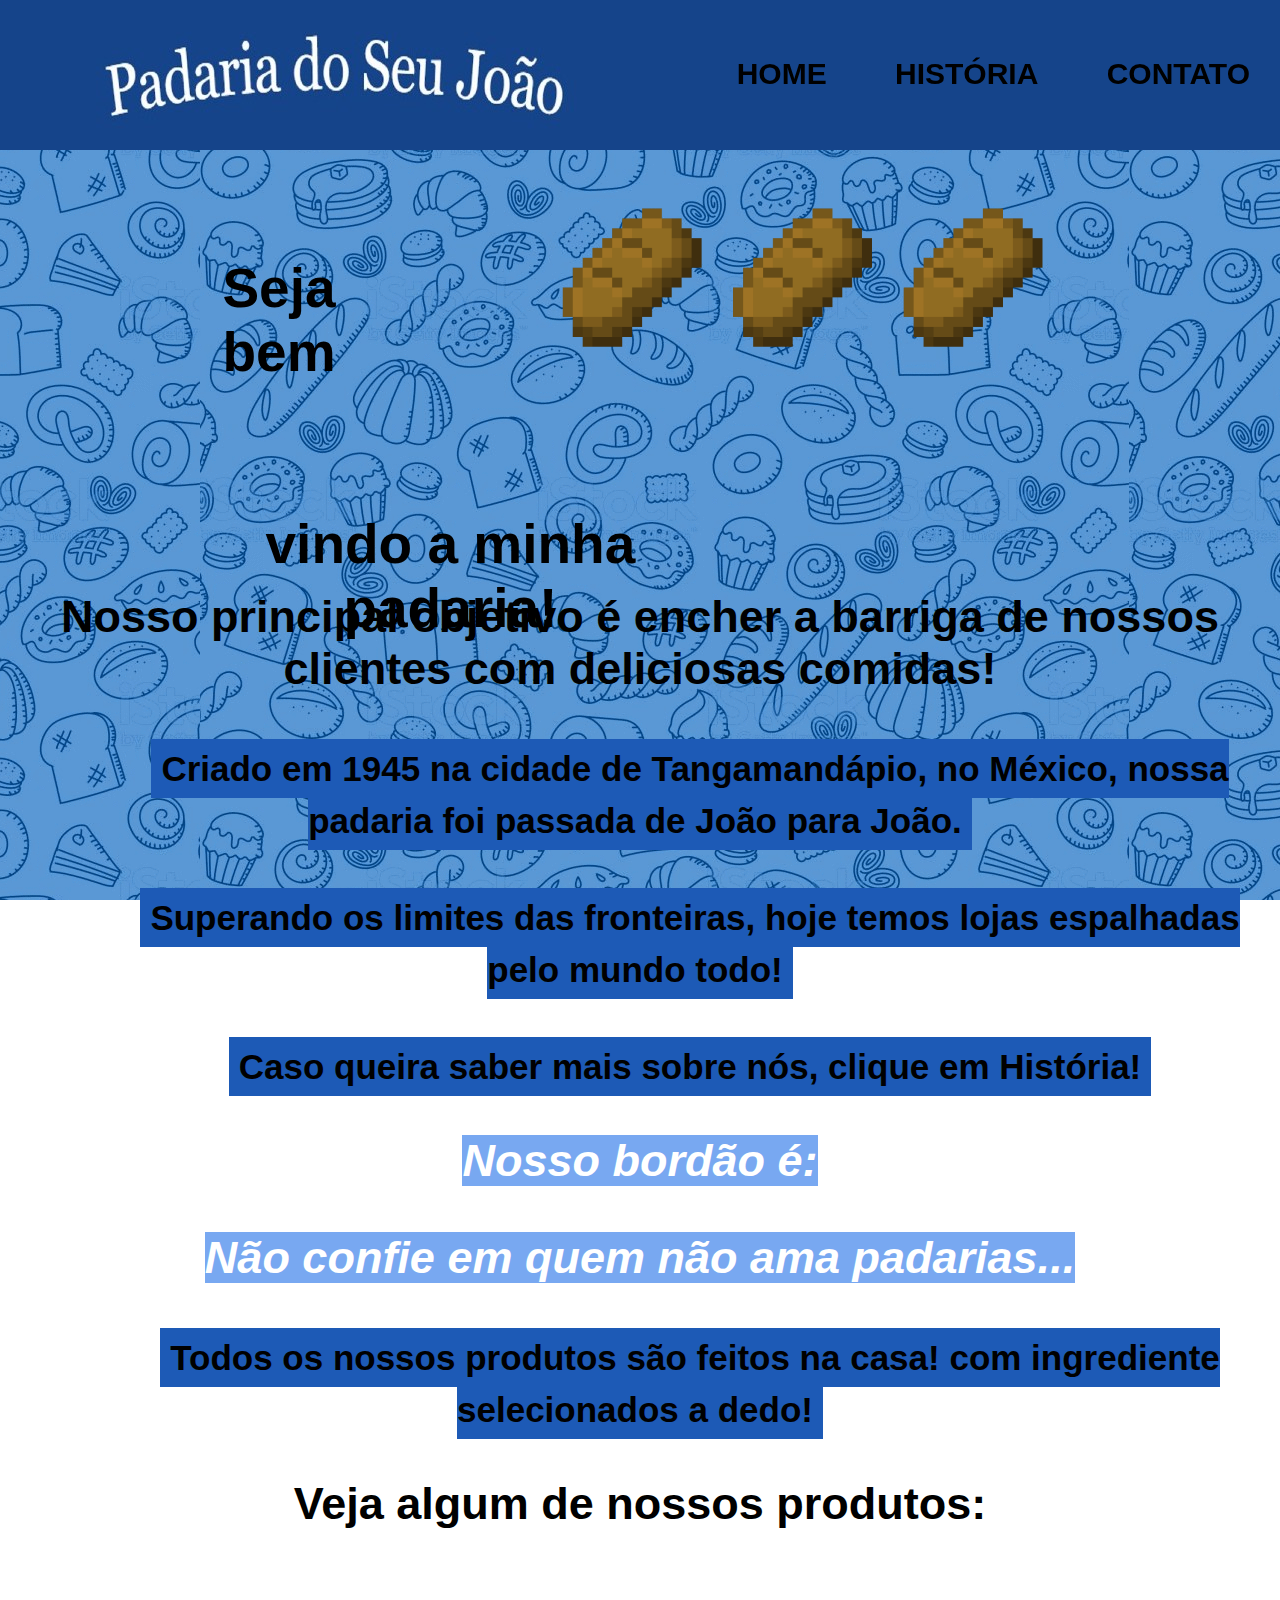
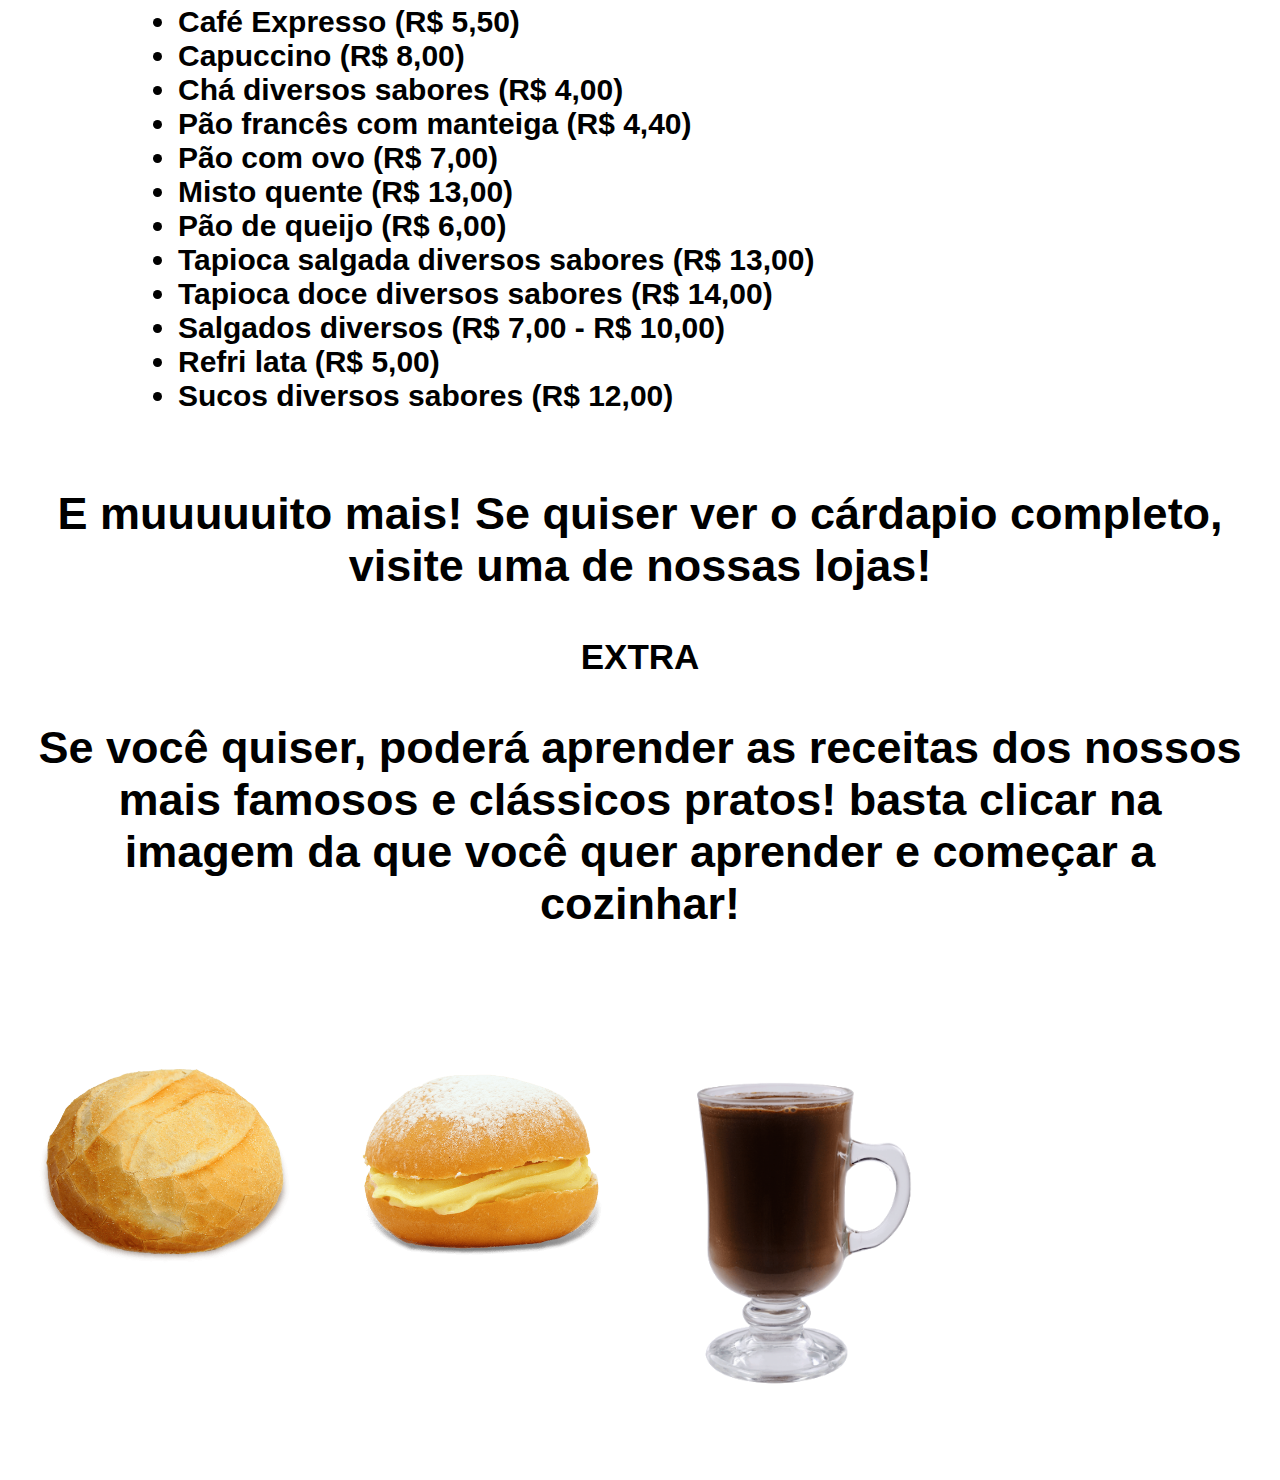
==== index.html @ 4ba6068a "Add files via upload" ====
<!DOCTYPE html>
<html lang="pt-br">
	<head>
		<meta charset="UTF-8">
		<title>Padaria do Seu João</title>
		<link rel="stylesheet" href="style.css">
	</head>
	
	<body> 
        <STYLE TYPE="text/css">
            BODY {background-image: url(panas2.gif); background-repeat: repeat; background-position: 200px 200px; background-attachment: fixed; }
        </STYLE>

<div id="menu">		
	<img id="img_menu" src="panela.jpg">
</div>

		<nav>
			<ul>
				<li><a href="padaria.html">Home</a></li>
				<li><a href="história.html">História</a></li>
				<li><a href="contato.html">Contato</a></li>
			</ul>
		</nav>

		<img id="banner" src="pao3.png">

		<h2>Seja bem vindo a minha padaria!</h2>
		
		<div class="principal">
			<p>Nosso principal objetivo é encher a barriga de nossos clientes com deliciosas comidas!</p>
	
			<p><strong>Criado em 1945 na cidade de Tangamandápio, no México, nossa padaria foi passada de João para João.</strong></p>
				<p><strong>Superando os limites das fronteiras, hoje temos lojas espalhadas pelo mundo todo!</strong></p>
				<p><strong>Caso queira saber mais sobre nós, clique em História!</strong></p>

				
			<p><em>Nosso bordão é:</em></p>
				<p><em>Não confie em quem não ama padarias...</em></p>

				<p><strong>Todos os nossos produtos são feitos na casa! com ingrediente selecionados a dedo!</strong></p>

				<p>Veja algum de nossos produtos:</p>

				<ul>
					<li class="itens">Café Expresso (R$ 5,50)</li>
					<li class="itens">Capuccino (R$ 8,00)</li>
					<li class="itens">Chá diversos sabores (R$ 4,00)</li>
					<li class="itens">Pão francês com manteiga (R$ 4,40)</li>
					<li class="itens">Pão com ovo (R$ 7,00)</li>
					<li class="itens">Misto quente (R$ 13,00)</li>
					<li class="itens">Pão de queijo (R$ 6,00)</li>
					<li class="itens">Tapioca salgada diversos sabores (R$ 13,00)</li>
					<li class="itens">Tapioca doce diversos sabores (R$ 14,00)</li>
					<li class="itens">Salgados diversos (R$ 7,00 - R$ 10,00)</li>
					<li class="itens">Refri lata (R$ 5,00)</li>
					<li class="itens">Sucos diversos sabores (R$ 12,00)</li>
				</ul>

				<p>E muuuuuito mais! Se quiser ver o cárdapio completo, visite uma de nossas lojas!</p>

				<h3>EXTRA</h3>

			<p>Se você quiser, poderá aprender as receitas dos nossos mais famosos e clássicos pratos!
				basta clicar na imagem da que você quer aprender e começar a cozinhar!</p>

		</div>

		<a href="paofrances.html"><img src="frances.png" id="bobao"></a>

		<a href="sonho.html"><img src="sonho.png" id="bobao2"></a>

		<a href="chocolatequente.html"><img src="Chocolate.png" id="bobao3"></a>
    
	</div>
	</body>
</html>
---- style.css ----
body {
    font-family: 'Segoe UI', Tahoma, Geneva, Verdana, sans-serif
}

#menu{
    float: center;
    margin-right: 0%;
    transition: center 0.5s linear;
    position: fixed;
    top: 0;
    left: 0;
    right: 0;
    height: 35px;
}

#img_menu{
    padding: 0px;
}

h1{
    color: #FFF;
    -webkit-text-stroke-width: 2px;
    -webkit-text-stroke-color: #000;
    padding: 18px 14px 18px 16px;
    background-color: rgb(29, 90, 182);
    text-align: center;
}

#banner {
    padding: 150px;
    width: 50%;
    float: right;
}

.principal{
    padding: 30px;
}

h2  {
    padding: 210px;
    height: 5px;
    text-align: center;
    font-size: 55px;
    margin-right: 30%;
}

p   {
    font-weight: bold;
	text-align: center;
    font-size: 45px;
}

.caixa {
	position:static;
	width: 940px;
	margin: 0 auto;
}

nav {
	position:absolute;
	top: -30px;
	right: 0;
    position: fixed;
}

nav li {
	display: inline;
	margin: 30px;
}

nav a {
	text-transform: uppercase;
	color: #000000;
	font-weight: bold;
	font-size: 30px;
	text-decoration: none;
}

nav a:hover {
	color: #C78C19;
	text-decoration: underline;
}

p strong {
    font-weight: bold;
	text-align: center;
    padding: 10px;
    height: 30px;
    margin-left: 100px;
    font-size: 35px;
    background-color: rgb(29, 90, 182);
}

p em {
    font-weight: bold;
	text-align: center;
    height: 30px;
    font-size: 45px;
    color: #FFF;
    background-color: rgb(120, 168, 241);
}

h3{
    text-align: center;
    font-size: 35px;
}

ul{
    font-weight: bold;
    display: inline-block;
    vertical-align: -100px;
    width: 100%;
    margin-left: 100px;
    font-size: 30px;
}

#bobao{
    padding: 30px;
    width: 20%;
    float: left;
}

#bobao2{
    padding: 30px;
    width: 20%;
    float: left;
}

#bobao3{
    padding: 30px;
    width: 20%;
    float: left;
}
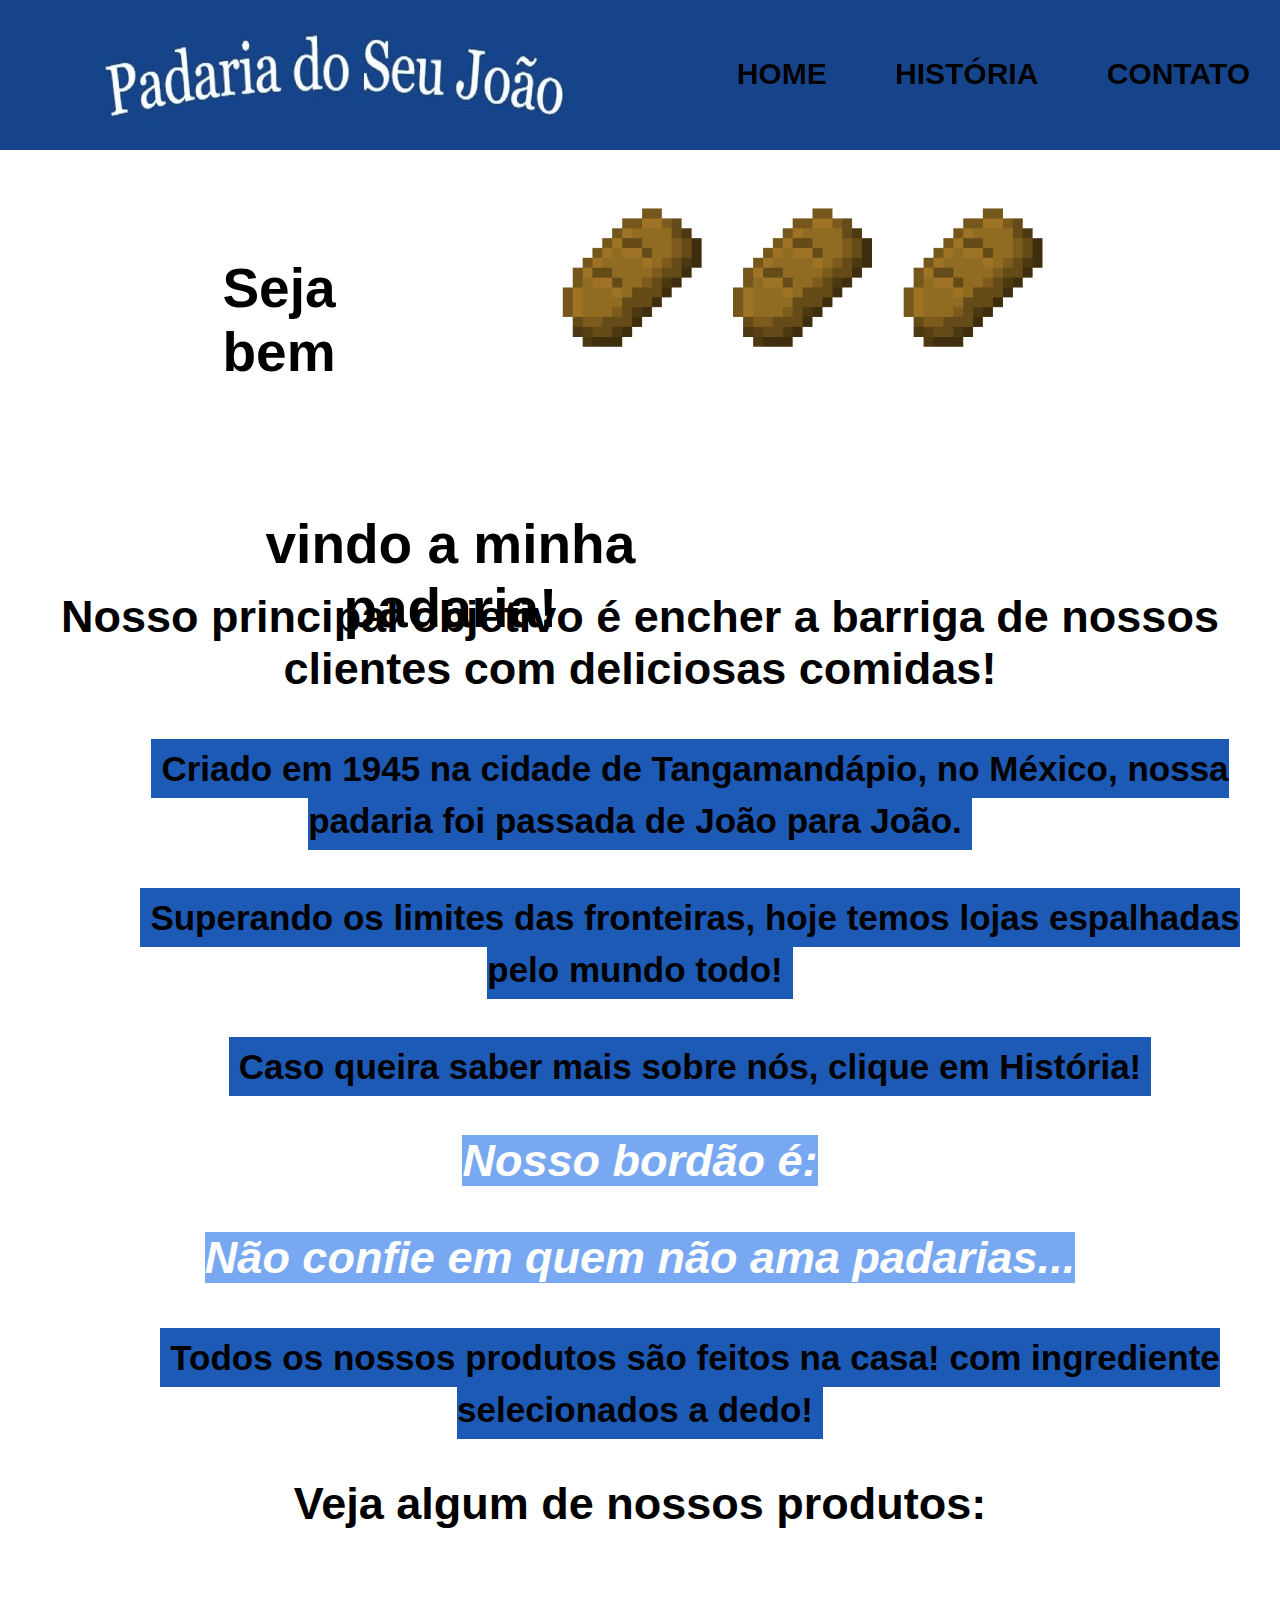
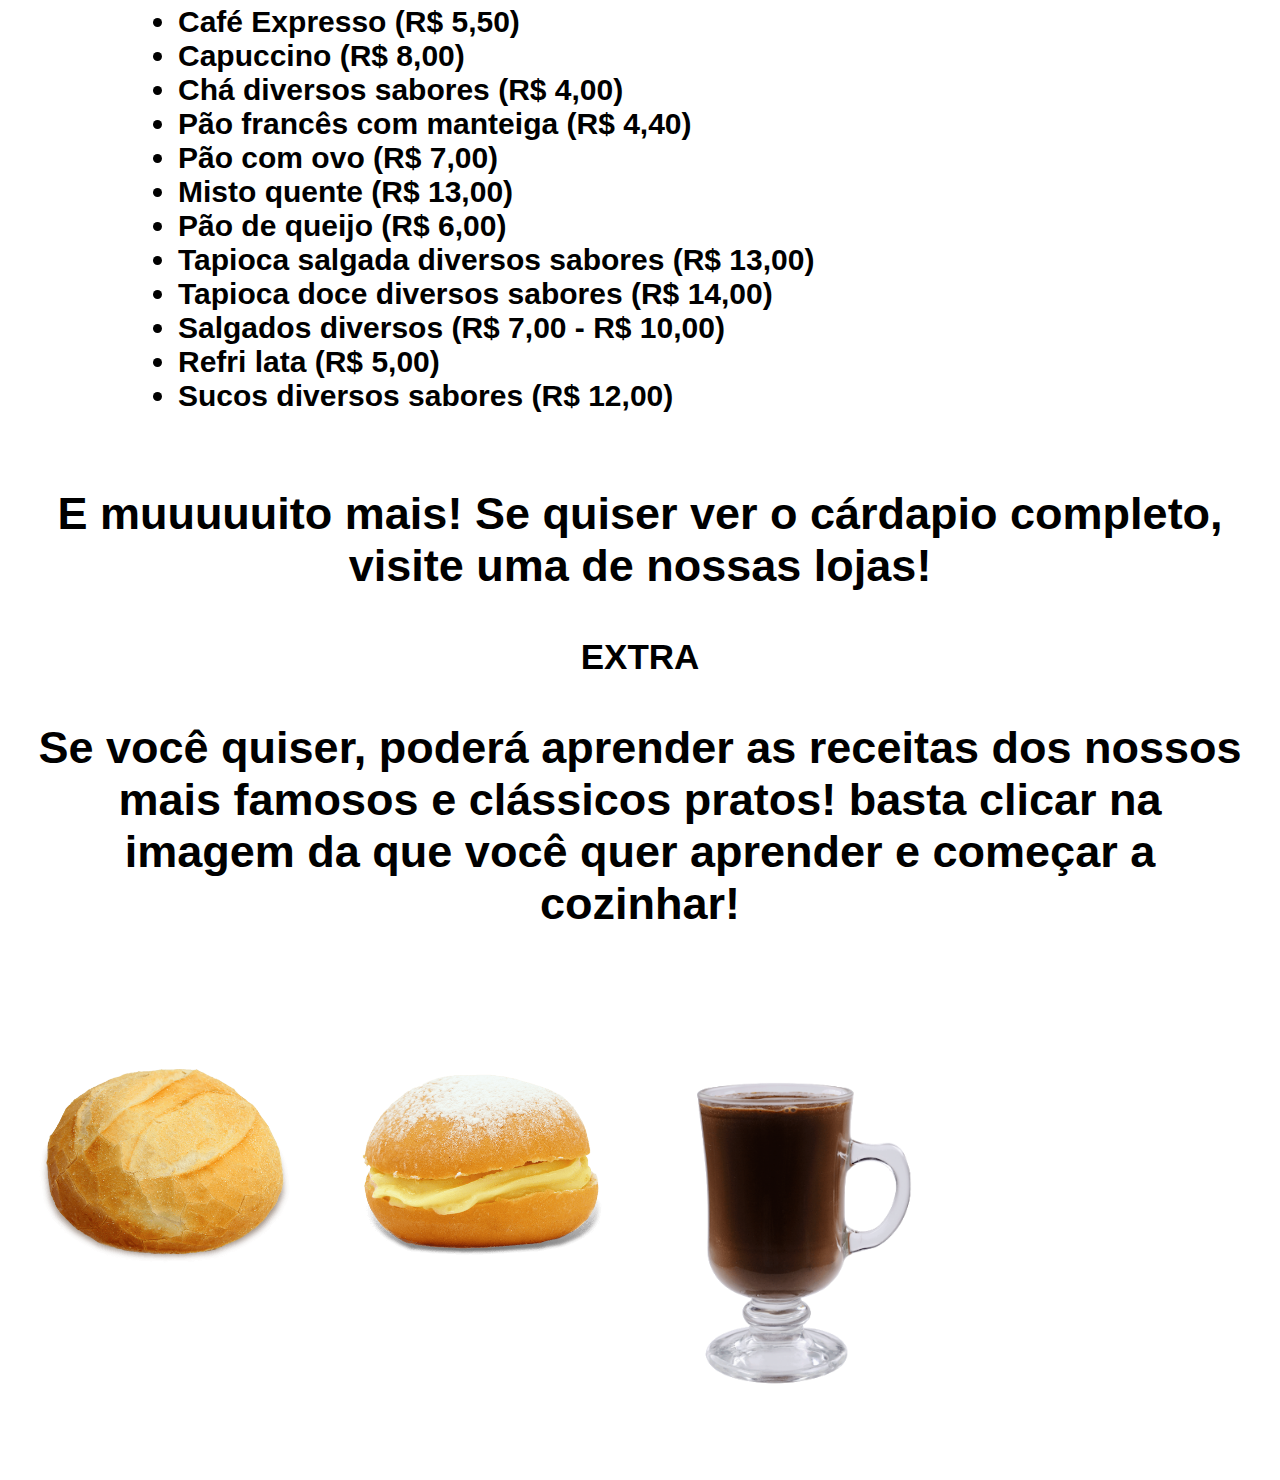
==== commit 32bb5615: "Update index.html" ====
--- a/index.html
+++ b/index.html
@@ -4,12 +4,13 @@
 		<meta charset="UTF-8">
 		<title>Padaria do Seu João</title>
 		<link rel="stylesheet" href="style.css">
+		<STYLE TYPE="text/css">
+            body:
+		{background-image: url(panas2.gif); background-repeat: repeat; background-position: 200px 200px; background-attachment: fixed; }
+        </STYLE>
 	</head>
 	
-	<body> 
-        <STYLE TYPE="text/css">
-            BODY {background-image: url(panas2.gif); background-repeat: repeat; background-position: 200px 200px; background-attachment: fixed; }
-        </STYLE>
+	<body>         
 
 <div id="menu">		
 	<img id="img_menu" src="panela.jpg">
@@ -74,4 +75,4 @@
     
 	</div>
 	</body>
-</html>+</html>
